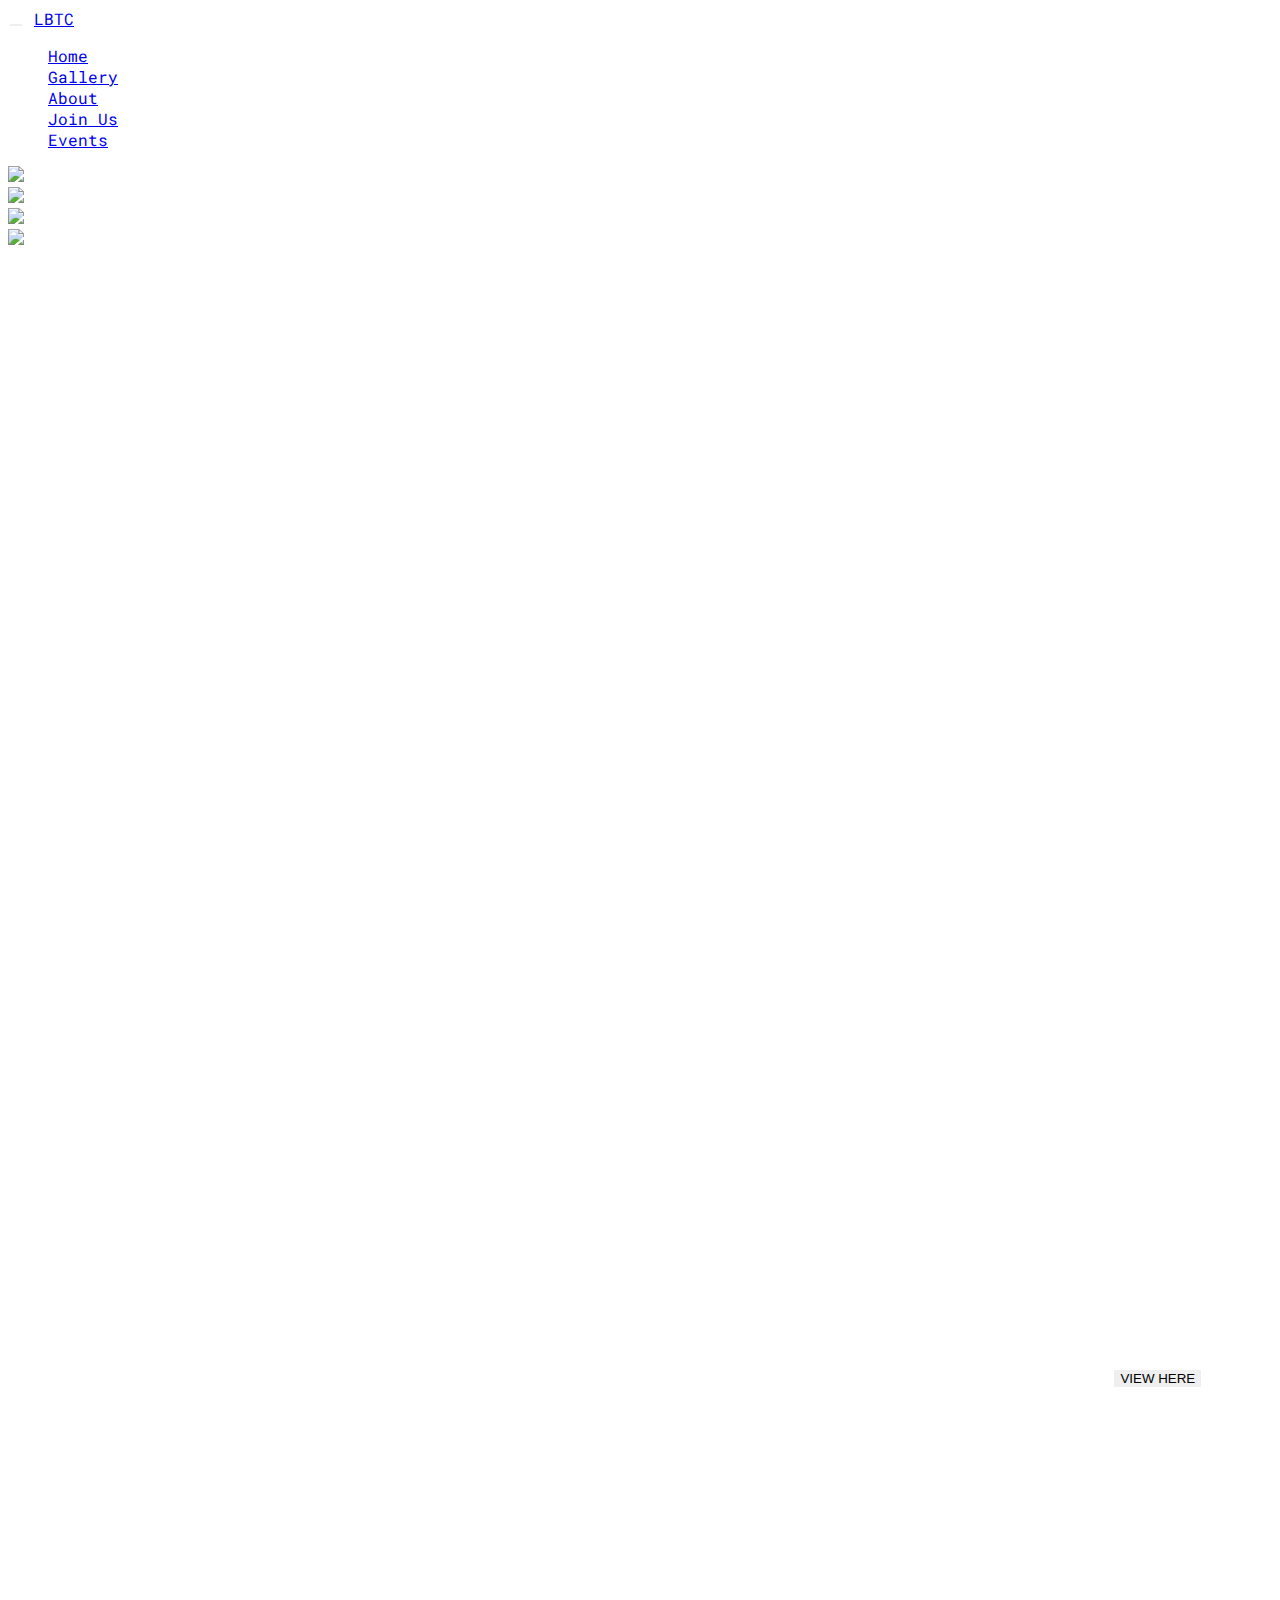
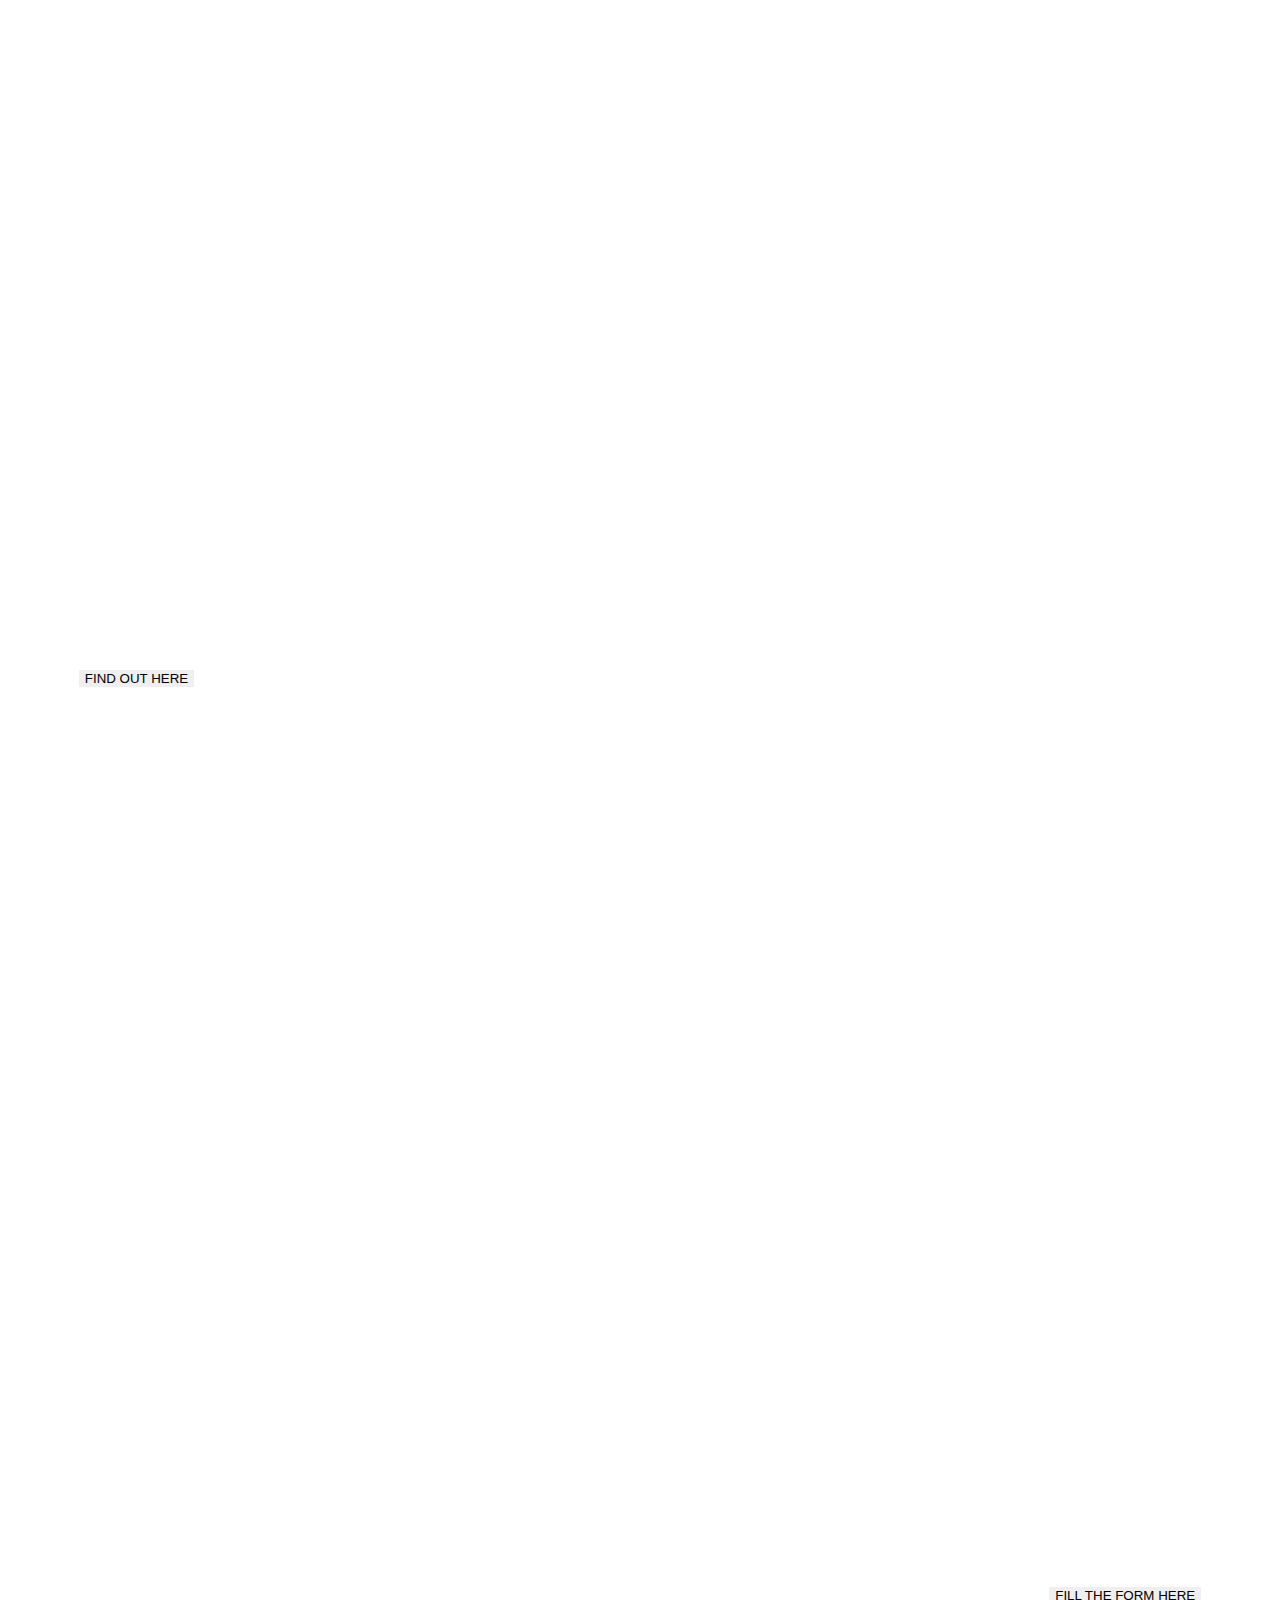
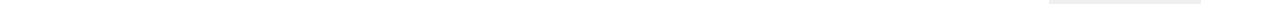
==== index.html @ d3e06867 "Added icons, modified buttons" ====
<!DOCTYPE html>
<html>
	<head>
		<meta charset="utf-8">
	    <meta http-equiv="X-UA-Compatible" content="IE=edge">
		<title>Let's Be The Change</title>
		
		<meta content="" name="description">
	    <meta content="" name="author">
	    <!-- Mobile Specific Metas
	  –––––––––––––––––––––––––––––––––––––––––––––––––– -->
	    <meta content="width=device-width, initial-scale=1.0, maximum-scale=1.0, user-scalable=yes" name="viewport" />
	    
	    <!-- CSS -->
	    <link href="bootstrap-3.3.7/css/bootstrap.min.css" rel="stylesheet">
	    <link href="css/normalize.css" rel="stylesheet">
	    <link href="css/skeleton.css" rel="stylesheet">
	    <link href="css/style.css" rel="stylesheet">

	    <!-- Scripts -->
        <script type="text/javascript" src="js/jquery-3.1.1.min.js"></script>
	    <script type="text/javascript" src="bootstrap-3.3.7/js/bootstrap.min.js"></script>

        <!-- font -->
        <link href="https://fonts.googleapis.com/css?family=Roboto+Mono" rel="stylesheet">
	</head>
	<body>
		<!-- navbar -->
        <nav class="navbar navbar-inverse navbar-fixed-top">
            <div class="container-fluid">

                <!-- logo -->
                <div class="navbar-header">
                    <button type="button" class="navbar-toggle" data-toggle="collapse" data-target="#mainNavBar">
                        <span class="icon-bar"></span>
                        <span class="icon-bar"></span>
                        <span class="icon-bar"></span>
                    </button>
                    <a href="#" class="navbar-brand">LBTC</a>
                </div>

                <!--Menu Items -->
                <div class="collapse navbar-collapse" id="mainNavBar">
                    <ul class="nav navbar-nav navbar-right">

                        <!-- normal menu items -->
                        <li><a href="#">Home</a></li>
                        <li><a href="#">Gallery</a></li>
                        <li><a href="#">About</a></li>
                        <li><a href="#">Join Us</a></li>
                        <li><a href="#">Events</a></li>
                    </ul>
                </div>
            </div>
        </nav>

        <!-- content -->
        <div class="container-fluid">
            <div class="content">
                <img class="home-img" src="images/track.png" alt="lbtc">
                <span class="home-heads head-1">
                    <h1>Help make B'lore</h1>
                    <h1>beautiful!</h1>
                </span>
            </div>

            <div class="content">
                <img class="home-img " src="images/gallery.jpg" alt="gallery">
                <span class="home-heads head-2">
                    <div class="head-icon"><img src="images/Icons/Gallery.svg" alt="Gallery"></div>
                    <br>
                    <h1>Check out our</h1>
                    <h1>gallery!</h1>
                    <br>
                    <button type="button" class="btn btn-secondary ">VIEW HERE</button>
                </span>
            </div>

            <div class="content">
                <img class="home-img" src="images/lbtc.jpg" alt="lbtc">
                <span class="home-heads head-3">
                    <div class="head-icon"><img src="images/Icons/About-book.svg" alt="Book"></div>
                    <br>
                    <h1>Who are we?</h1>
                    <h1>And what do we do?</h1>
                    <br>
                    <button type="button" class="btn btn-secondary ">FIND OUT HERE</button>
                </span>
            </div>

            <div class="content">
                <img class="home-img" src="images/hand.jpg" alt="hand">
                <span class="home-heads head-4">
                    <div class="head-icon"><img src="images/Icons/Joinus.svg" alt="Join us"></div>
                    <br>
                    <h1>Join us!</h1>
                    <h5>And be the change</h5>
                    <h5>your city deserves</h5>
                    <br>
                    <button type="button" class="btn btn-secondary ">FILL THE FORM HERE</button>
                </span>
            </div>
        </div>

	</body>
</html>
---- css/style.css ----
body{
	font-family: 'Roboto Mono', monospace;
}

.container-fluid{
	margin:0 !important;
	padding:0 !important;
	color:#fff;
}

img{
	max-width:100vw;
	height: 100vh;
}

.home-img{
	width:100%;
}

.head-1{
	position: absolute;
	top: 40vh;
	left: 1vw;
	right: 1vw;
	text-align: center;
}

.head-2{
	position: absolute;
	top: 120vh;
	left: 1vw;
	right: 1vw;
	text-align: right;
	padding-right: 5vw;
}

.head-3{
	position: absolute;
	top: 220vh;
	left: 1vw;
	right: 1vw;
	text-align: left;
	padding-left: 5vw;
}

.head-4{
	position: absolute;
	top: 320vh;
	left: 1vw;
	right: 1vw;
	text-align: right;
	padding-right: 5vw;
}

.head-icon img{
	height: 10vh;
	width: 10vw;
}

button{
	border: 2px solid #fff !important;
}
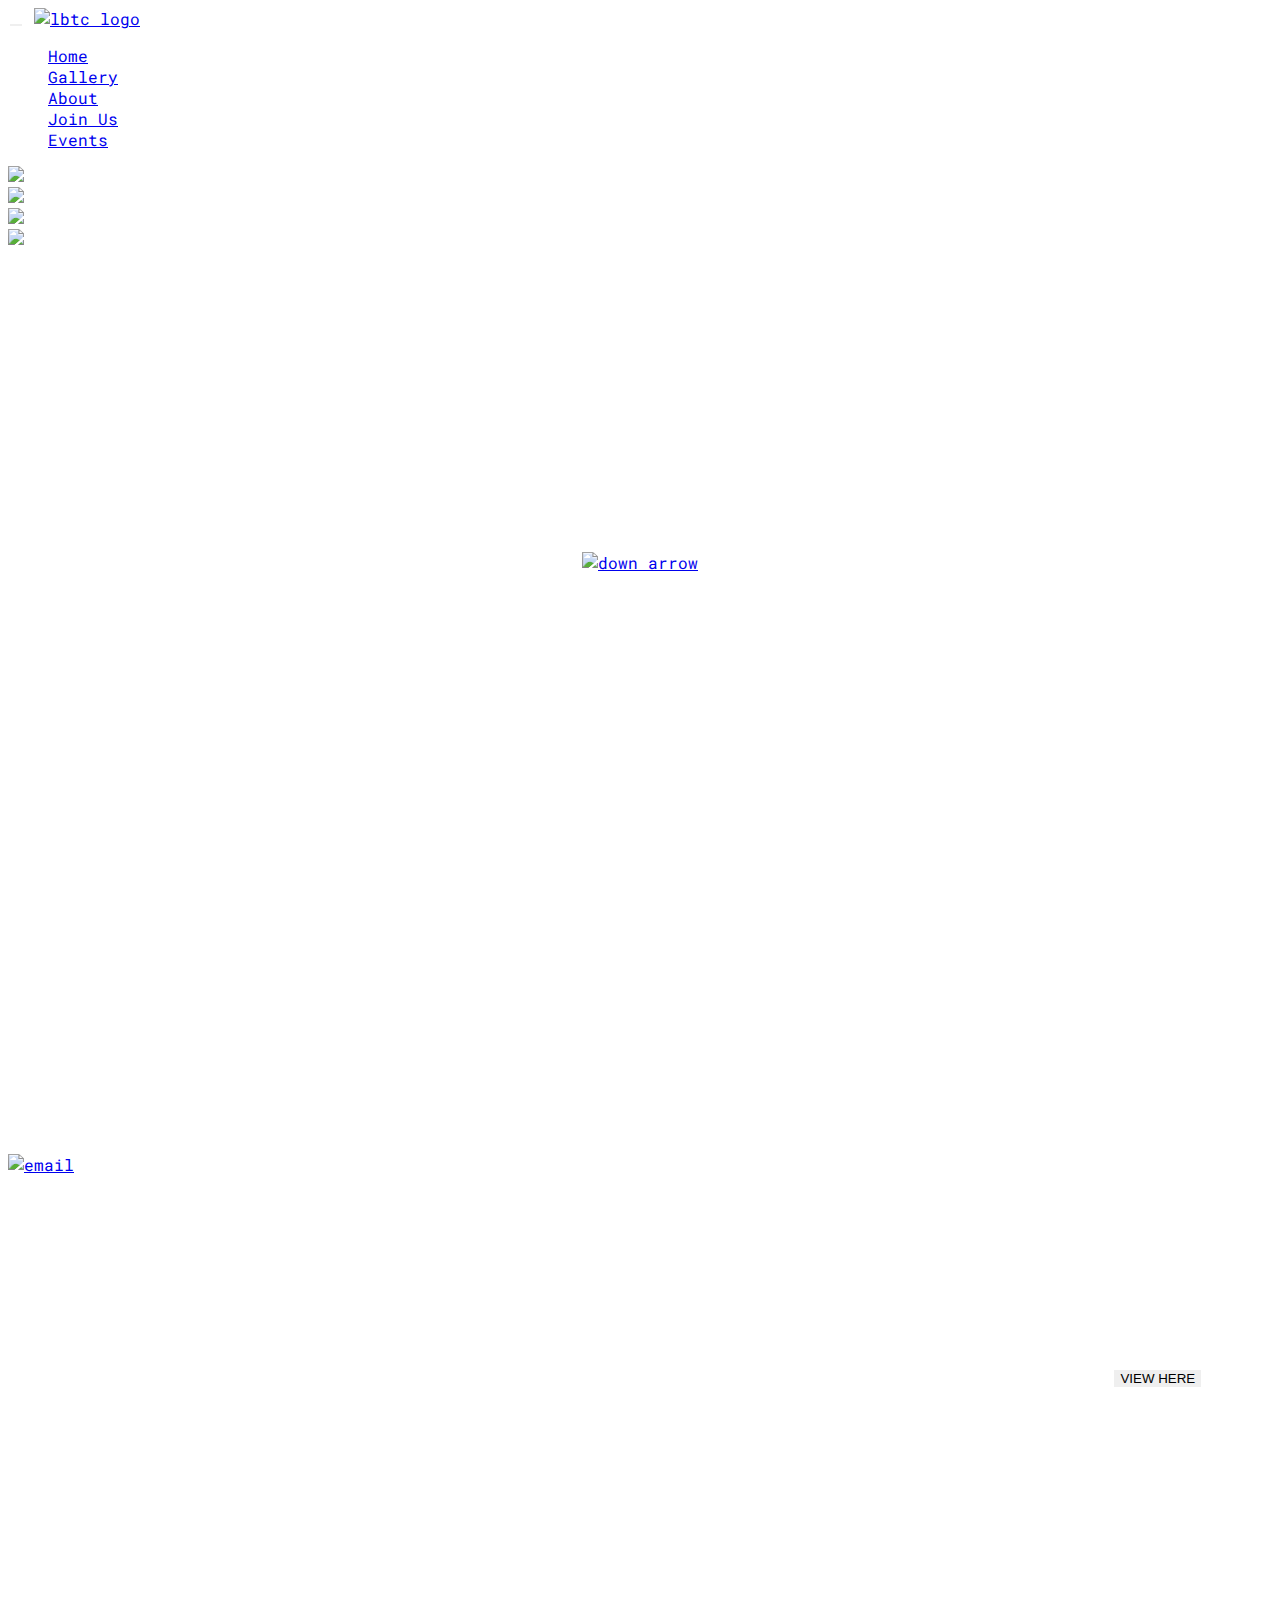
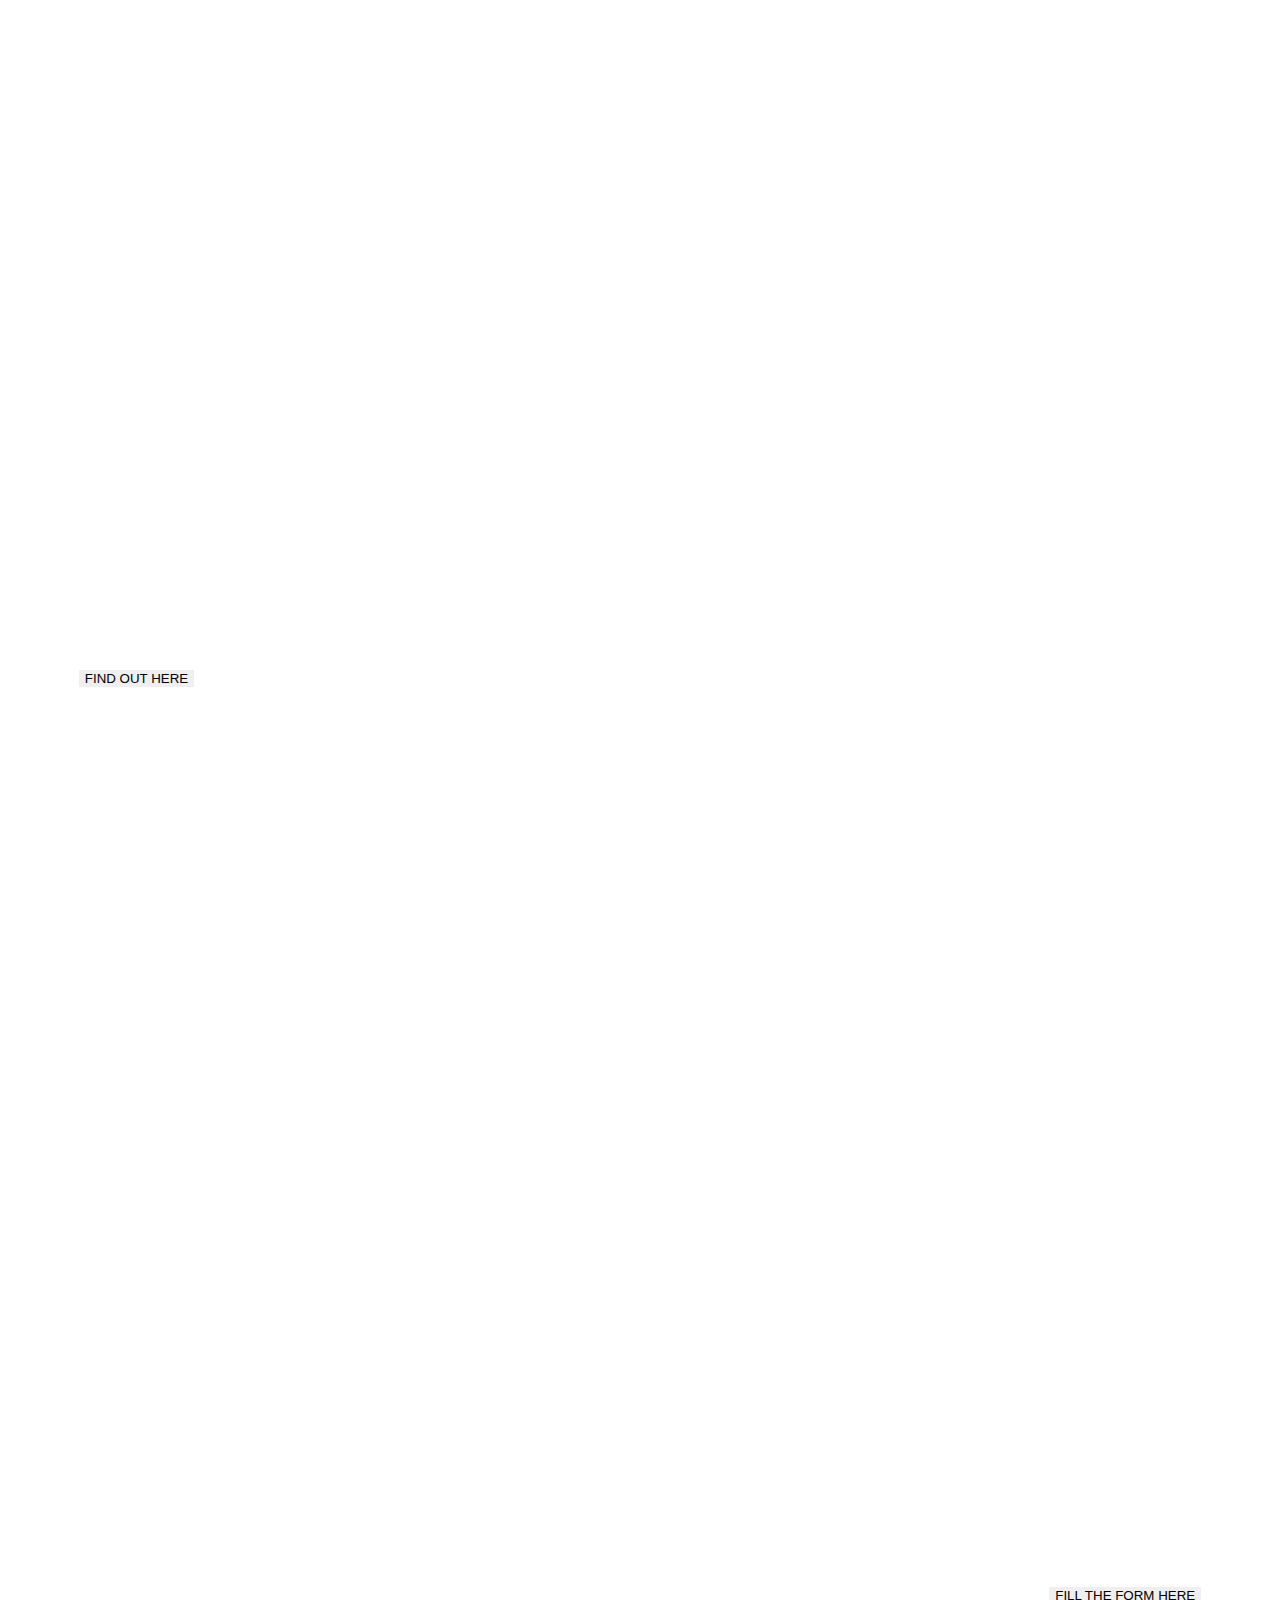
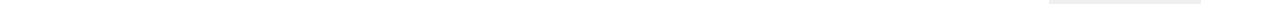
==== commit beff2438: "Animated the down arrow" ====
--- a/index.html
+++ b/index.html
@@ -19,7 +19,9 @@
 
 	    <!-- Scripts -->
         <script type="text/javascript" src="js/jquery-3.1.1.min.js"></script>
+        <script type = "text/javascript" src = "https://ajax.googleapis.com/ajax/libs/jqueryui/1.11.3/jquery-ui.min.js"></script>
 	    <script type="text/javascript" src="bootstrap-3.3.7/js/bootstrap.min.js"></script>
+        <script type="text/javascript" src="js/script.js"></script>
 
         <!-- font -->
         <link href="https://fonts.googleapis.com/css?family=Roboto+Mono" rel="stylesheet">
@@ -36,7 +38,7 @@
                         <span class="icon-bar"></span>
                         <span class="icon-bar"></span>
                     </button>
-                    <a href="#" class="navbar-brand">LBTC</a>
+                    <a href="#" class="navbar-brand"><span class="lbtc-logo"><img src="images/logo.jpg" alt="lbtc logo"></span></a>
                 </div>
 
                 <!--Menu Items -->
@@ -44,7 +46,7 @@
                     <ul class="nav navbar-nav navbar-right">
 
                         <!-- normal menu items -->
-                        <li><a href="#">Home</a></li>
+                        <li><a class="active" href="index.html">Home</a></li>
                         <li><a href="#">Gallery</a></li>
                         <li><a href="#">About</a></li>
                         <li><a href="#">Join Us</a></li>
@@ -61,10 +63,14 @@
                 <span class="home-heads head-1">
                     <h1>Help make B'lore</h1>
                     <h1>beautiful!</h1>
+                    <br><br>
+                    <div class="arrow">
+                        <a href="#goto-gallery"><img src="images/down-arrow.png" alt="down arrow"></a>
+                    </div>
                 </span>
             </div>
 
-            <div class="content">
+            <div class="content" id="goto-gallery">
                 <img class="home-img " src="images/gallery.jpg" alt="gallery">
                 <span class="home-heads head-2">
                     <div class="head-icon"><img src="images/Icons/Gallery.svg" alt="Gallery"></div>
@@ -102,5 +108,23 @@
             </div>
         </div>
 
+        <!-- footer -->
+        <footer>
+            <div class="row">
+                <div class="col-md-3 col-sm-3 col-xs-3 footer-icon">
+                    <a href="#"><img src="images/Icons/Contact-phone.svg" alt="phone"></a>
+                </div>
+                <div class="col-md-3 col-sm-3 col-xs-3 footer-icon">
+                    <a href="#"><img src="images/Icons/Contact-email.svg" alt="email"></a>
+                </div>
+                <div class="col-md-3 col-sm-3 col-xs-3 footer-icon">
+                    <a href="#"><img src="images/Icons/Contact-facebook.svg" alt="facebook"></a>
+                </div>
+                <div class="col-md-3 col-sm-3 col-xs-3 footer-icon">
+                    <a href="#"><img src="images/Icons/Contact-instagram.svg" alt="instagram"></a>
+                </div>
+            </div>
+        </footer>
+
 	</body>
 </html>
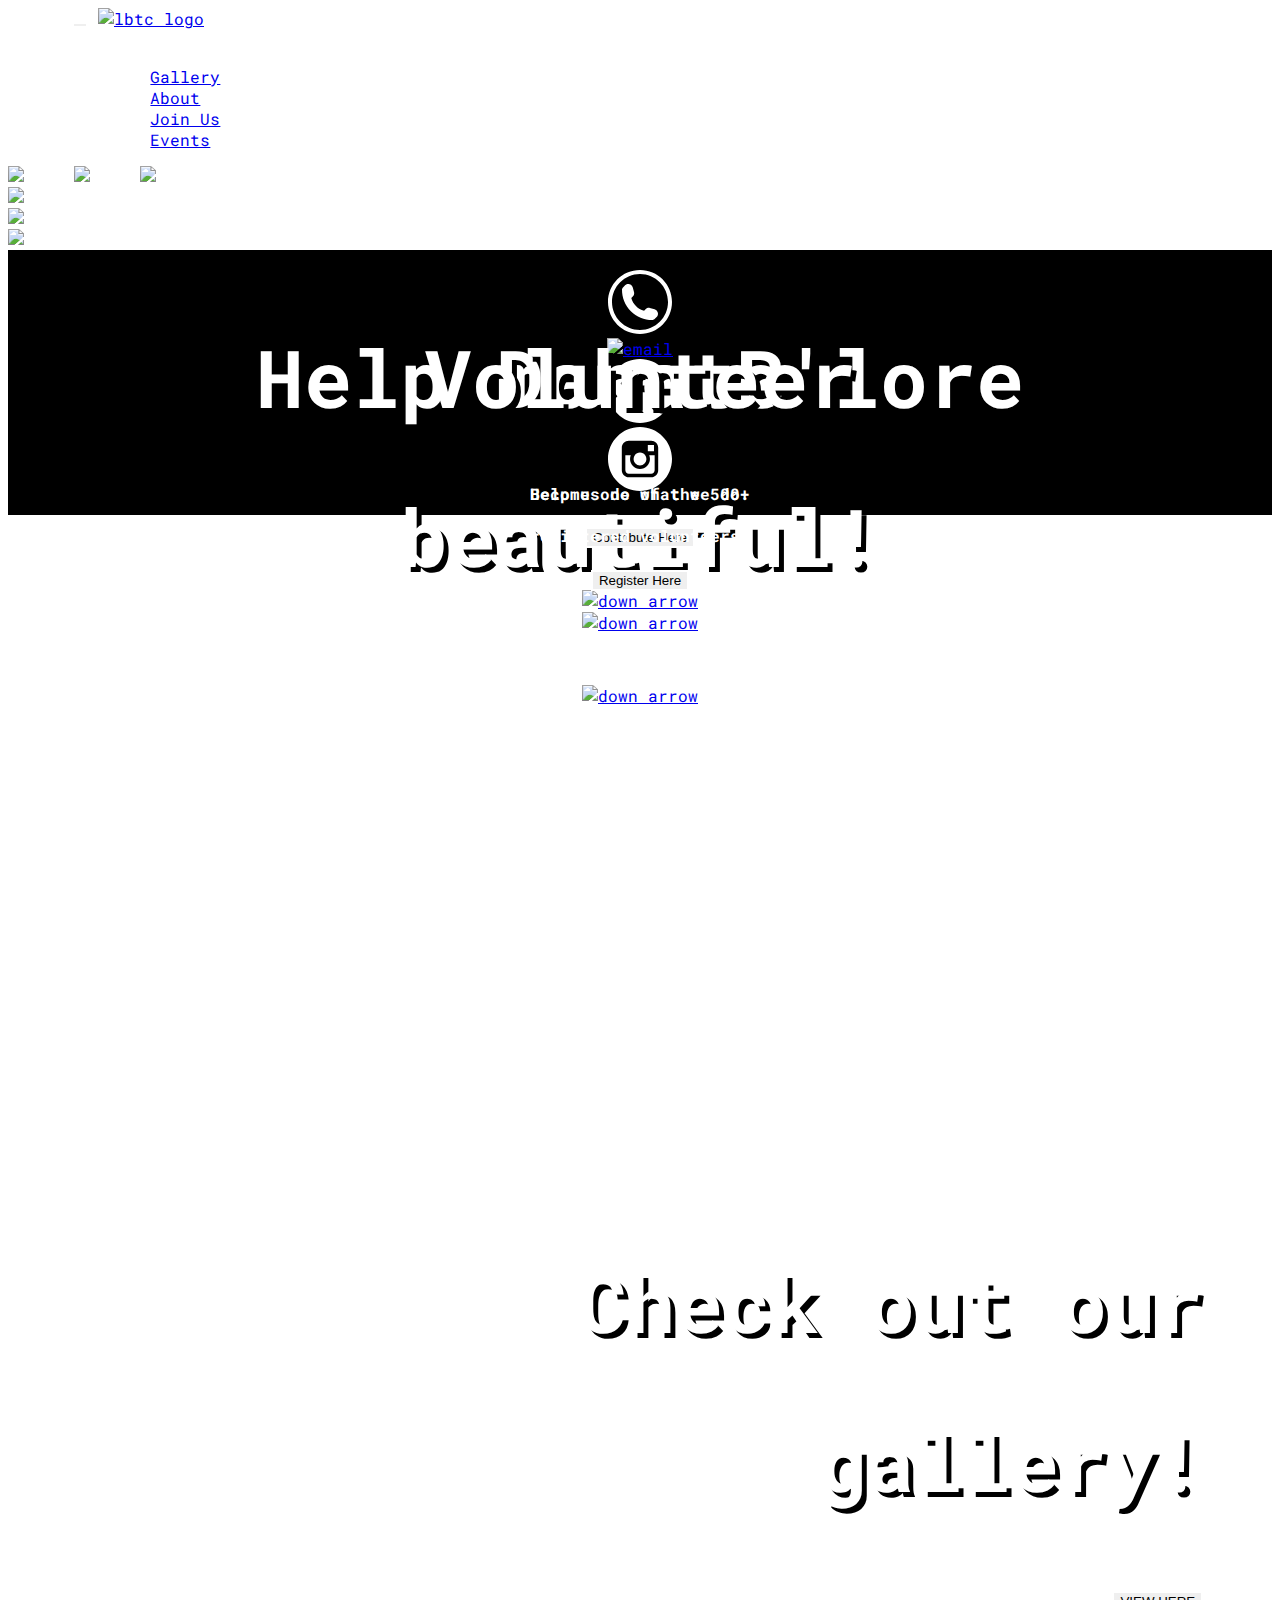
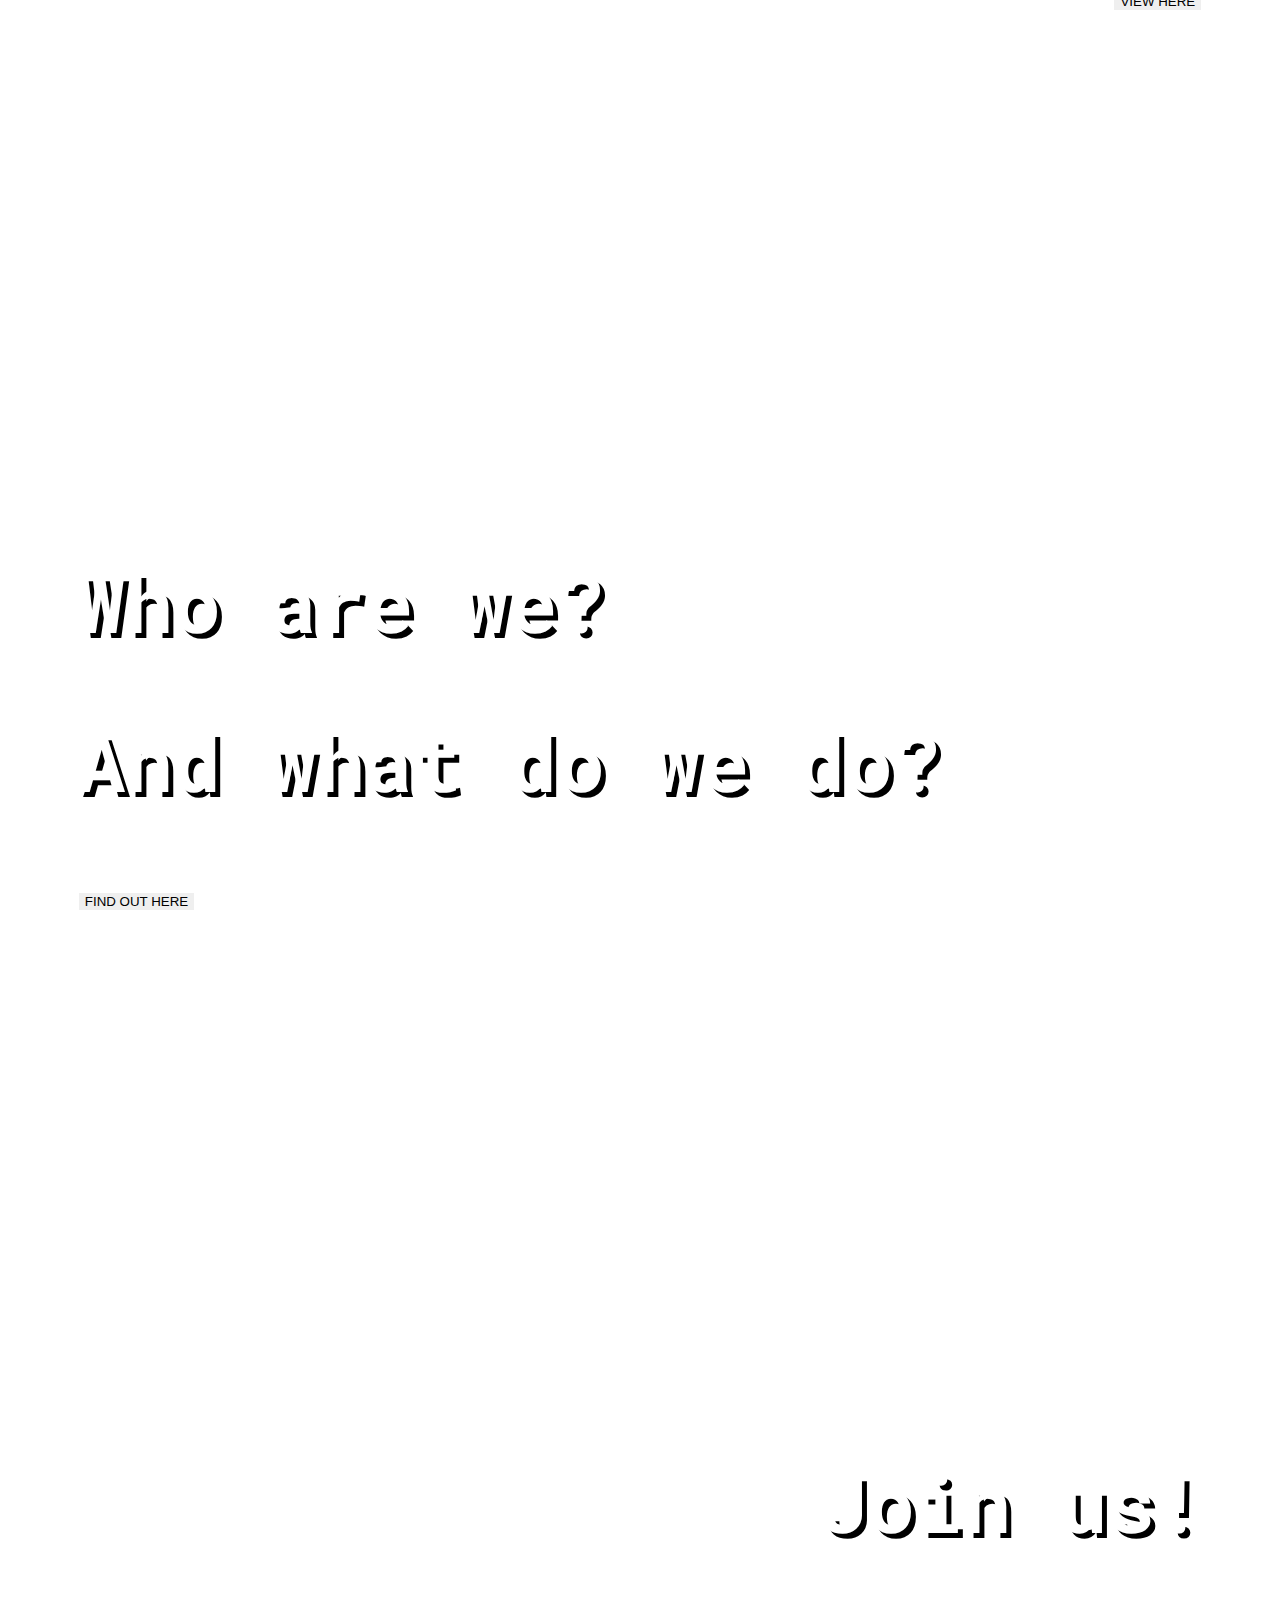
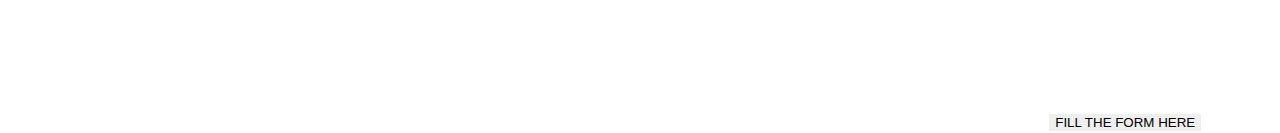
==== commit d94eafef: "Except arrow change all done" ====
--- a/index.html
+++ b/index.html
@@ -16,7 +16,7 @@
 	    <link href="css/normalize.css" rel="stylesheet">
 	    <link href="css/skeleton.css" rel="stylesheet">
 	    <link href="css/style.css" rel="stylesheet">
-
+        <link href="images/Logoo.png" rel="icon" type="image/png">
 	    <!-- Scripts -->
         <script type="text/javascript" src="js/jquery-3.1.1.min.js"></script>
         <script type = "text/javascript" src = "https://ajax.googleapis.com/ajax/libs/jqueryui/1.11.3/jquery-ui.min.js"></script>
@@ -38,7 +38,7 @@
                         <span class="icon-bar"></span>
                         <span class="icon-bar"></span>
                     </button>
-                    <a href="#" class="navbar-brand"><span class="lbtc-logo"><img src="images/logo.jpg" alt="lbtc logo"></span></a>
+                    <a href="#" class="navbar-brand"><span class="lbtc-logo"><img src="images/Logoo.png" alt="lbtc logo"></span></a>
                 </div>
 
                 <!--Menu Items -->
@@ -59,13 +59,34 @@
         <!-- content -->
         <div class="container-fluid">
             <div class="content">
-                <img class="home-img" src="images/track.png" alt="lbtc">
-                <span class="home-heads head-1">
-                    <h1>Help make B'lore</h1>
-                    <h1>beautiful!</h1>
+                <img id="carr-1" class="home-img carr-img" src="images/track.png" alt="lbtc">
+                <img id="carr-2" class="home-img carr-img" src="images/money.jpg" alt="lbtc">
+                <img id="carr-3" class="home-img carr-img" src="images/volu.jpg" alt="lbtc">
+                <span class="home-heads head-1" id="heads-1">
+                    <h1 class="head-font">Help make B'lore</h1>
+                    <h1 class="head-font">beautiful!</h1>
                     <br><br>
                     <div class="arrow">
-                        <a href="#goto-gallery"><img src="images/down-arrow.png" alt="down arrow"></a>
+                        <a class="arrow-btn" href="#"><img src="images/down-arrow.png" alt="down arrow"></a>
+                    </div>
+                </span>
+                <span class="home-heads head-1"  id="heads-2">
+                    <h1 class="head-font">Donate</h1>
+                    <h4 class="head-font4">Help us do what we do.</h4>
+                    <button type="button" class="btn btn-secondary ">Contribute Here</button>
+                    <br><br><br>
+                    <div class="arrow">
+                        <a class="arrow-btn" href="#"><img src="images/down-arrow.png" alt="down arrow"></a>
+                    </div>
+                </span>
+                <span class="home-heads head-1"  id="heads-3">
+                    <h1 class="head-font">Volunteer</h1>
+                    <h4 class="head-font4">Become one of the 500+</h4>
+                    <h4 class="head-font4">registered volunteers.</h4>
+                    <button type="button" class="btn btn-secondary">Register Here</button>
+                    <br><br>
+                    <div class="arrow">
+                        <a class="arrow-btn" href="#"><img src="images/down-arrow.png" alt="down arrow"></a>
                     </div>
                 </span>
             </div>
@@ -75,8 +96,8 @@
                 <span class="home-heads head-2">
                     <div class="head-icon"><img src="images/Icons/Gallery.svg" alt="Gallery"></div>
                     <br>
-                    <h1>Check out our</h1>
-                    <h1>gallery!</h1>
+                    <h1 class="head-font">Check out our</h1>
+                    <h1 class="head-font">gallery!</h1>
                     <br>
                     <button type="button" class="btn btn-secondary ">VIEW HERE</button>
                 </span>
@@ -87,8 +108,8 @@
                 <span class="home-heads head-3">
                     <div class="head-icon"><img src="images/Icons/About-book.svg" alt="Book"></div>
                     <br>
-                    <h1>Who are we?</h1>
-                    <h1>And what do we do?</h1>
+                    <h1 class="head-font">Who are we?</h1>
+                    <h1 class="head-font">And what do we do?</h1>
                     <br>
                     <button type="button" class="btn btn-secondary ">FIND OUT HERE</button>
                 </span>
@@ -99,9 +120,9 @@
                 <span class="home-heads head-4">
                     <div class="head-icon"><img src="images/Icons/Joinus.svg" alt="Join us"></div>
                     <br>
-                    <h1>Join us!</h1>
-                    <h5>And be the change</h5>
-                    <h5>your city deserves</h5>
+                    <h1 class="head-font">Join us!</h1>
+                    <h5 class="head-font5">And be the change</h5>
+                    <h5 class="head-font5">your city deserves</h5>
                     <br>
                     <button type="button" class="btn btn-secondary ">FILL THE FORM HERE</button>
                 </span>
@@ -127,4 +148,55 @@
         </footer>
 
 	</body>
+    <script>
+      var i =0;
+        
+        $(document).ready(function(){
+            // alert('hi');
+            $("#carr-1").css("display","block");
+            $("#carr-2").css("display","none");
+            $("#carr-3").css("display","none");
+             $("heads-1").css("display","block");
+            $("#heads-2").css("display","none");
+            $("#heads-3").css("display","none");
+ 
+            $('.arrow-btn').click(function(){
+            i++;
+            i=i%3;
+      
+ 
+            if(i==0){
+                $("#carr-1").css("display","block");
+                $("#carr-2").css("display","none");
+                $("#carr-3").css("display","none");
+                 
+                  $("#heads-1").css("display","block");
+                  $("#heads-2").css("display","none");
+                 $("#heads-3").css("display","none");
+ 
+                    }
+            else if(i==1){
+                $("#carr-2").css("display","block");
+                $("#carr-1").css("display","none");
+                $("#carr-3").css("display","none");
+                
+                  $("#heads-2").css("display","block");
+                  $("#heads-3").css("display","none");
+                  $("#heads-1").css("display","none");
+ 
+              }else{
+                $("#carr-3").css("display","block");
+                $("#carr-2").css("display","none");
+                $("#carr-1").css("display","none");
+                 
+                  $("#heads-3").css("display","block");
+                  $("#heads-2").css("display","none");
+                  $("#heads-1").css("display","none");
+ 
+             }
+                           
+            });
+
+        });
+    </script>
 </html>
--- a/css/style.css
+++ b/css/style.css
@@ -1,5 +1,28 @@
 body{
 	font-family: 'Roboto Mono', monospace;
+}
+
+nav{
+	padding: 0 5vw;
+}
+
+.nav li a{
+	padding-left: 3vw;
+	padding-right: 3vw;
+}
+
+.active{
+	border-bottom: 3px solid #fff;
+	color: #fff !important;
+}
+
+.nav li a:hover{
+	border-bottom: 3px solid #fff;
+}
+
+.lbtc-logo img{
+	height: 8vw;
+	width: 8vw;
 }
 
 .container-fluid{
@@ -19,10 +42,17 @@
 
 .head-1{
 	position: absolute;
-	top: 40vh;
+	top: 30vh;
 	left: 1vw;
 	right: 1vw;
 	text-align: center;
+}
+
+.arrow img{
+	height: 10vh;
+	width: 10vh;
+
+	
 }
 
 .head-2{
@@ -59,4 +89,87 @@
 
 button{
 	border: 2px solid #fff !important;
+}
+
+footer{
+	background-color: #000;
+	padding: 20px;
+	text-align: center;
+}
+
+.footer-icon img{
+	height: 5vw;
+	width: 5vw;
+}
+h1{
+	font-size: 80px;
+    text-shadow: 5px 5px #000;
+
+}
+/*@media only screen and (min-width: 1200px) {
+h1{
+	font-size: 100px;
+}
+
+	}*/
+@media only screen and (max-width: 550px) {
+    .head-font{
+    	font-size: 20px !important;
+    }
+	.head-font4{
+    	font-size: 11px !important;
+    }
+	.head-font5{
+    	font-size: 12px !important;
+    }
+
+    img{
+    	height:50vh;
+    }
+
+
+.head-1{
+	position: absolute;
+	top: 20vh;
+	left: 1vw;
+	right: 1vw;
+	text-align: center;
+	font-weight: 600 !important;  
+}
+
+.arrow img{
+	height: 5vh;
+	width: 5vh;
+}
+
+.head-2{
+	position: absolute;
+	top: 57vh;
+	left: 1vw;
+	right: 1vw;
+	text-align: right;
+	padding-right: 5vw;
+}
+
+.head-3{
+	position: absolute;
+	top: 107vh;
+	left: 1vw;
+	right: 1vw;
+	text-align: left;
+	padding-left: 5vw;
+}
+
+.head-4{
+	position: absolute;
+	top: 155vh;
+	left: 1vw;
+	right: 1vw;
+	text-align: right;
+	padding-right: 5vw;
+}
+
+
+
+
 }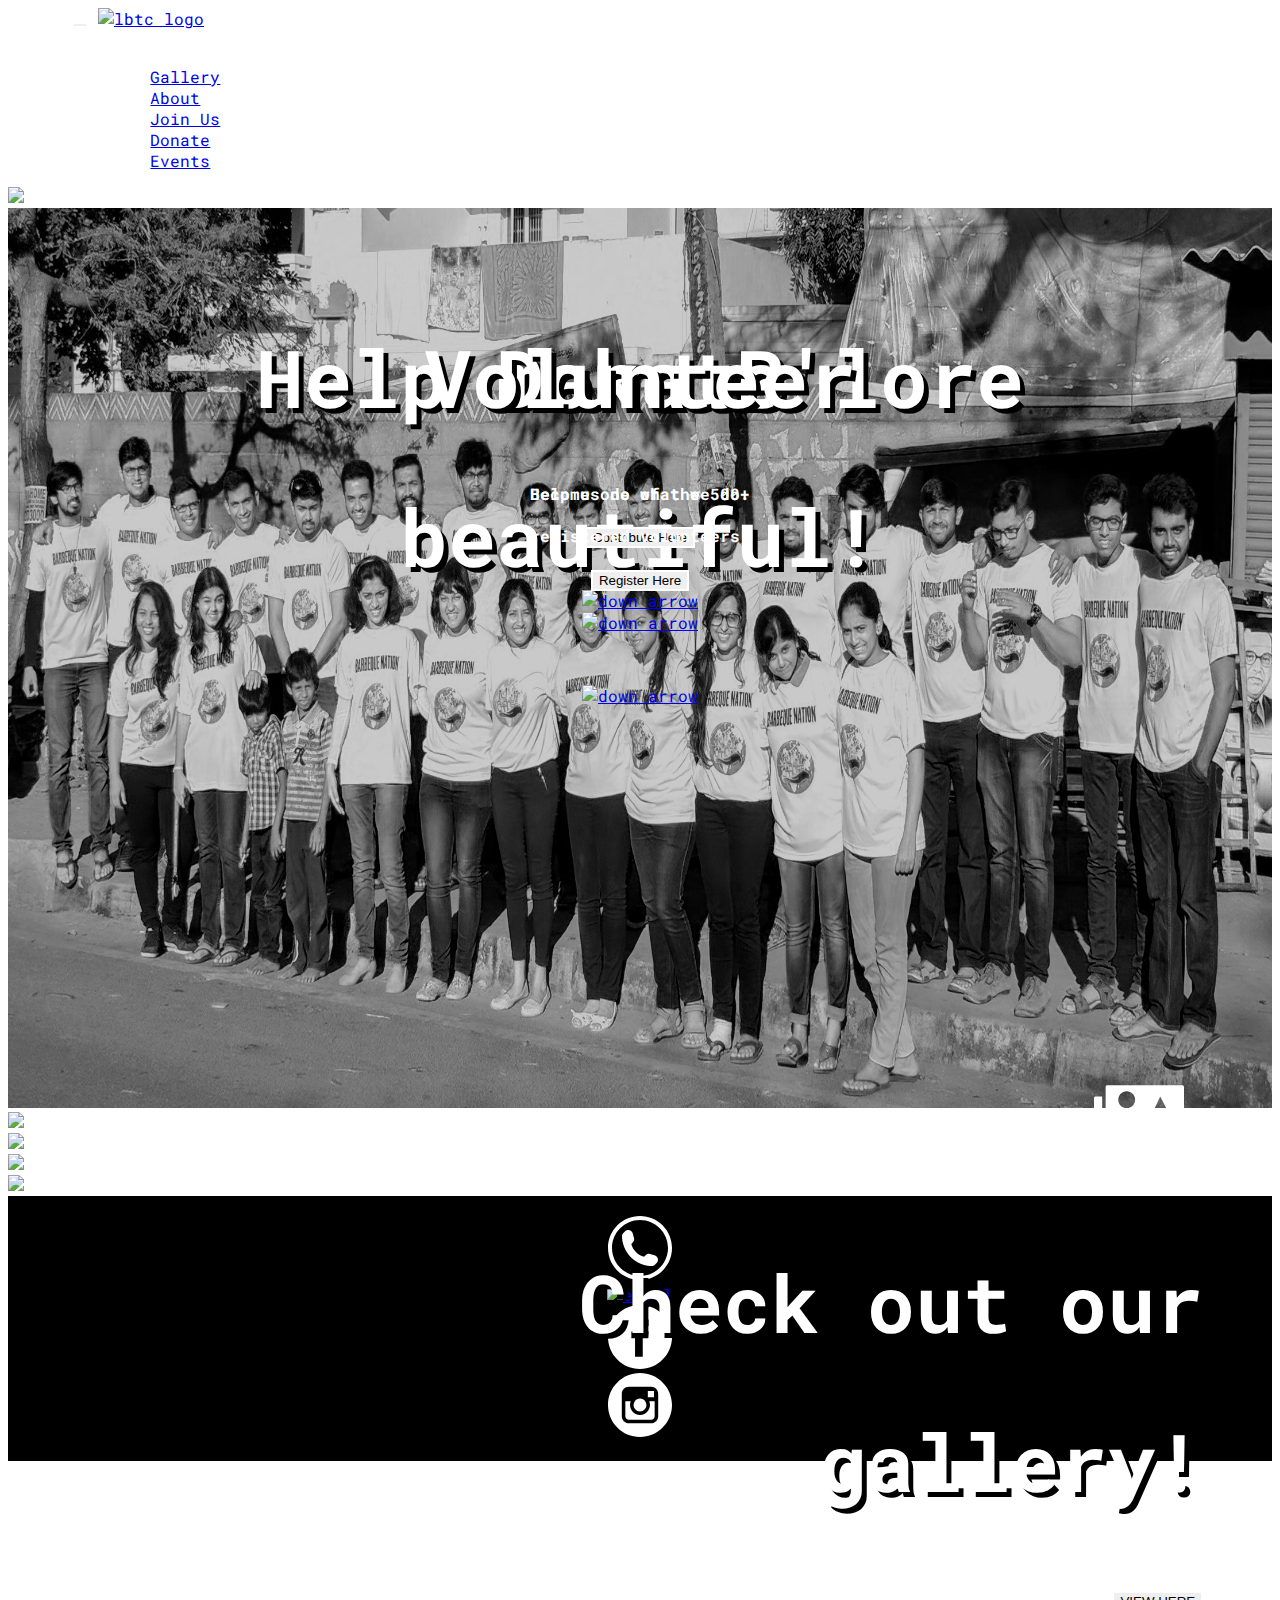
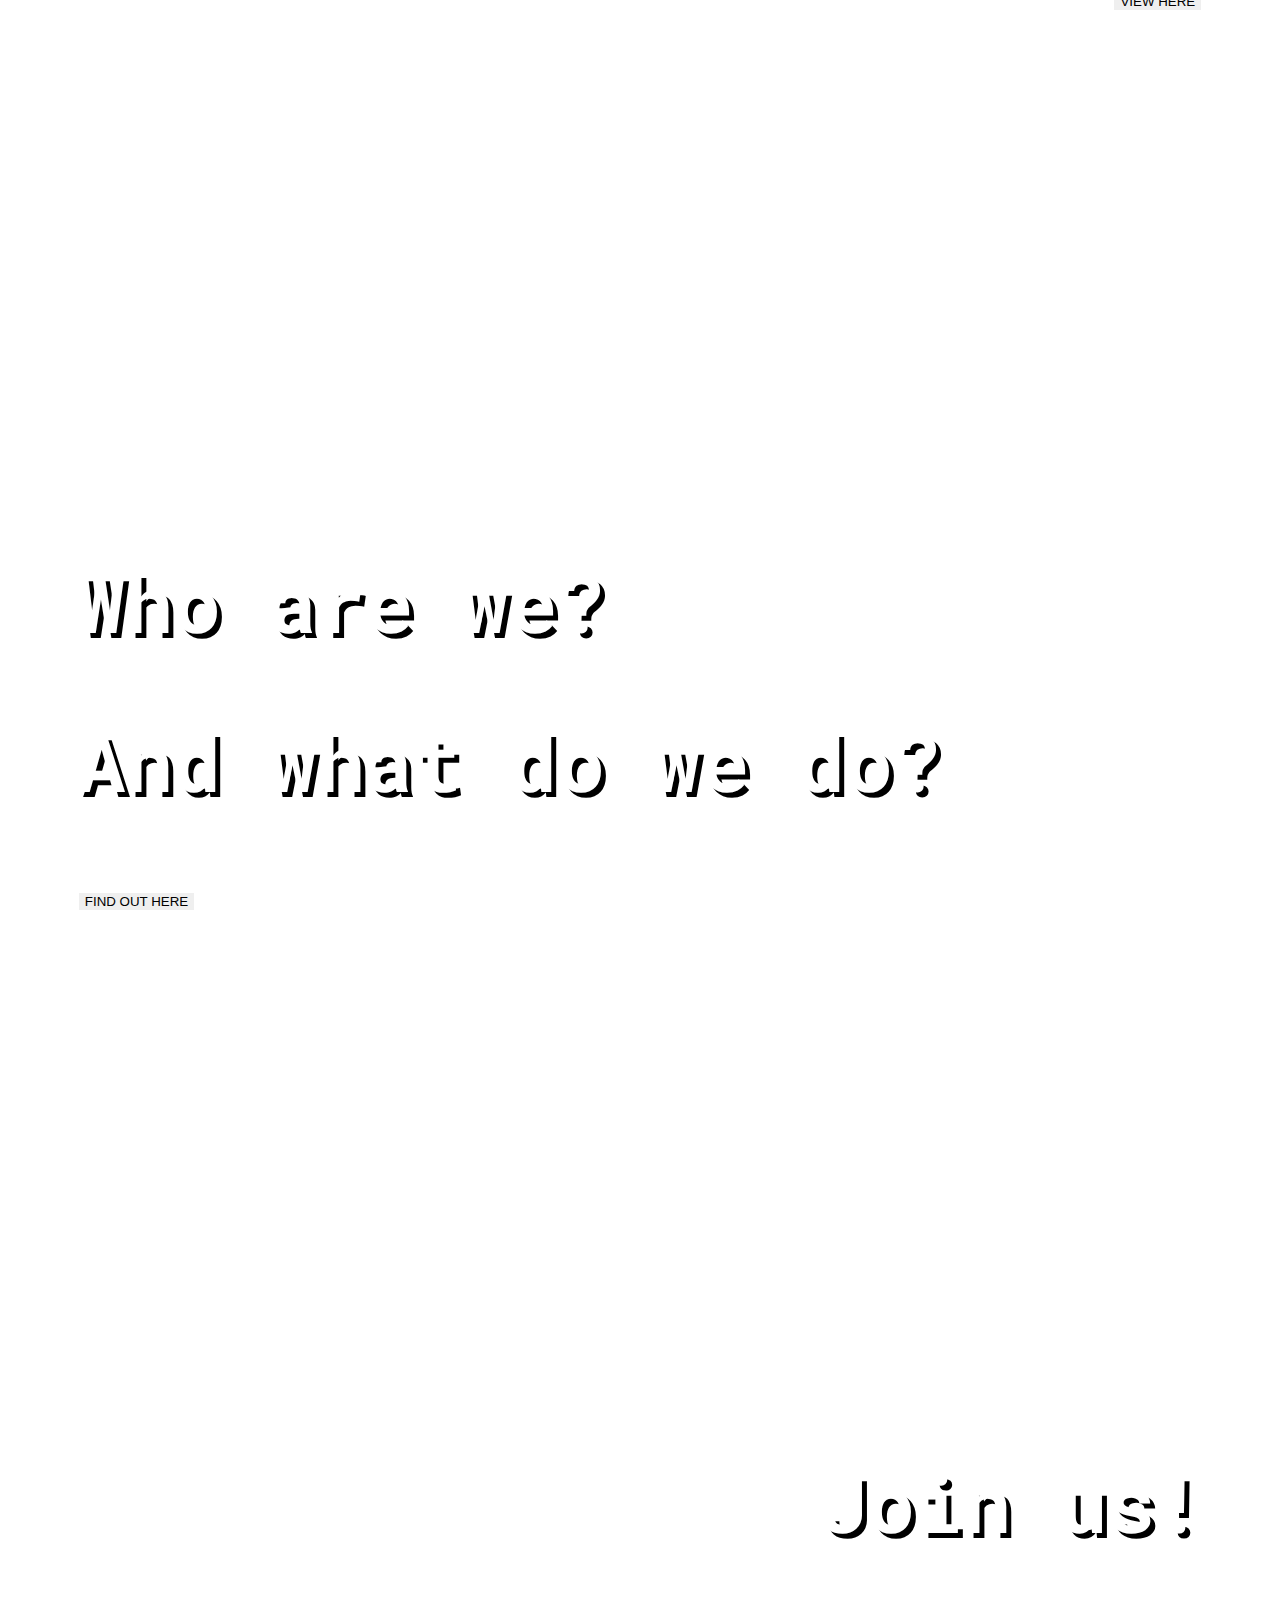
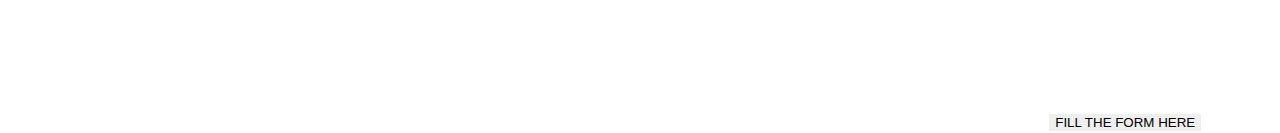
==== commit e1069b95: "Test CI" ====
--- a/index.html
+++ b/index.html
@@ -1,33 +1,34 @@
 <!DOCTYPE html>
 <html>
-	<head>
-		<meta charset="utf-8">
-	    <meta http-equiv="X-UA-Compatible" content="IE=edge">
-		<title>Let's Be The Change</title>
-		
-		<meta content="" name="description">
-	    <meta content="" name="author">
-	    <!-- Mobile Specific Metas
-	  –––––––––––––––––––––––––––––––––––––––––––––––––– -->
-	    <meta content="width=device-width, initial-scale=1.0, maximum-scale=1.0, user-scalable=yes" name="viewport" />
-	    
-	    <!-- CSS -->
-	    <link href="bootstrap-3.3.7/css/bootstrap.min.css" rel="stylesheet">
-	    <link href="css/normalize.css" rel="stylesheet">
-	    <link href="css/skeleton.css" rel="stylesheet">
-	    <link href="css/style.css" rel="stylesheet">
+    <head>
+        <meta charset="utf-8">
+        <meta http-equiv="X-UA-Compatible" content="IE=edge">
+        <title>Let's Be The Change</title>
+
+        <meta content="" name="description">
+        <meta content="" name="author">
+        <!-- Mobile Specific Metas
+      –––––––––––––––––––––––––––––––––––––––––––––––––– -->
+        <meta content="width=device-width, initial-scale=1.0, maximum-scale=1.0, user-scalable=yes" name="viewport" />
+
+        <!-- CSS -->
+        <link href="bootstrap-3.3.7/css/bootstrap.min.css" rel="stylesheet">
+        <link href="css/normalize.css" rel="stylesheet">
+        <link href="css/skeleton.css" rel="stylesheet">
+        <link href="css/style.css" rel="stylesheet">
         <link href="images/Logoo.png" rel="icon" type="image/png">
-	    <!-- Scripts -->
+        <!-- Scripts -->
         <script type="text/javascript" src="js/jquery-3.1.1.min.js"></script>
         <script type = "text/javascript" src = "https://ajax.googleapis.com/ajax/libs/jqueryui/1.11.3/jquery-ui.min.js"></script>
-	    <script type="text/javascript" src="bootstrap-3.3.7/js/bootstrap.min.js"></script>
+        <script type="text/javascript" src="bootstrap-3.3.7/js/bootstrap.min.js"></script>
         <script type="text/javascript" src="js/script.js"></script>
 
         <!-- font -->
         <link href="https://fonts.googleapis.com/css?family=Roboto+Mono" rel="stylesheet">
-	</head>
-	<body>
-		<!-- navbar -->
+
+    </head>
+    <body>
+        <!-- navbar -->
         <nav class="navbar navbar-inverse navbar-fixed-top">
             <div class="container-fluid">
 
@@ -47,9 +48,10 @@
 
                         <!-- normal menu items -->
                         <li><a class="active" href="index.html">Home</a></li>
-                        <li><a href="#">Gallery</a></li>
-                        <li><a href="#">About</a></li>
+                        <li><a href="gallery.html">Gallery</a></li>
+                        <li><a href="aboutus.html">About</a></li>
                         <li><a href="#">Join Us</a></li>
+                        <li><a href="#">Donate</a></li>
                         <li><a href="#">Events</a></li>
                     </ul>
                 </div>
@@ -147,10 +149,10 @@
             </div>
         </footer>
 
-	</body>
+    </body>
     <script>
       var i =0;
-        
+
         $(document).ready(function(){
             // alert('hi');
             $("#carr-1").css("display","block");
@@ -159,42 +161,41 @@
              $("heads-1").css("display","block");
             $("#heads-2").css("display","none");
             $("#heads-3").css("display","none");
- 
+
             $('.arrow-btn').click(function(){
             i++;
             i=i%3;
-      
- 
+
+
             if(i==0){
                 $("#carr-1").css("display","block");
                 $("#carr-2").css("display","none");
                 $("#carr-3").css("display","none");
-                 
+
                   $("#heads-1").css("display","block");
                   $("#heads-2").css("display","none");
                  $("#heads-3").css("display","none");
- 
+
                     }
             else if(i==1){
                 $("#carr-2").css("display","block");
                 $("#carr-1").css("display","none");
                 $("#carr-3").css("display","none");
-                
+
                   $("#heads-2").css("display","block");
                   $("#heads-3").css("display","none");
                   $("#heads-1").css("display","none");
- 
+
               }else{
                 $("#carr-3").css("display","block");
                 $("#carr-2").css("display","none");
                 $("#carr-1").css("display","none");
-                 
+
                   $("#heads-3").css("display","block");
                   $("#heads-2").css("display","none");
                   $("#heads-1").css("display","none");
- 
+
              }
-                           
             });
 
         });
--- a/css/style.css
+++ b/css/style.css
@@ -106,12 +106,6 @@
     text-shadow: 5px 5px #000;
 
 }
-/*@media only screen and (min-width: 1200px) {
-h1{
-	font-size: 100px;
-}
-
-	}*/
 @media only screen and (max-width: 550px) {
     .head-font{
     	font-size: 20px !important;
@@ -127,6 +121,11 @@
     	height:50vh;
     }
 
+h1{
+	
+    text-shadow: 2px 2px #000;
+
+}
 
 .head-1{
 	position: absolute;
